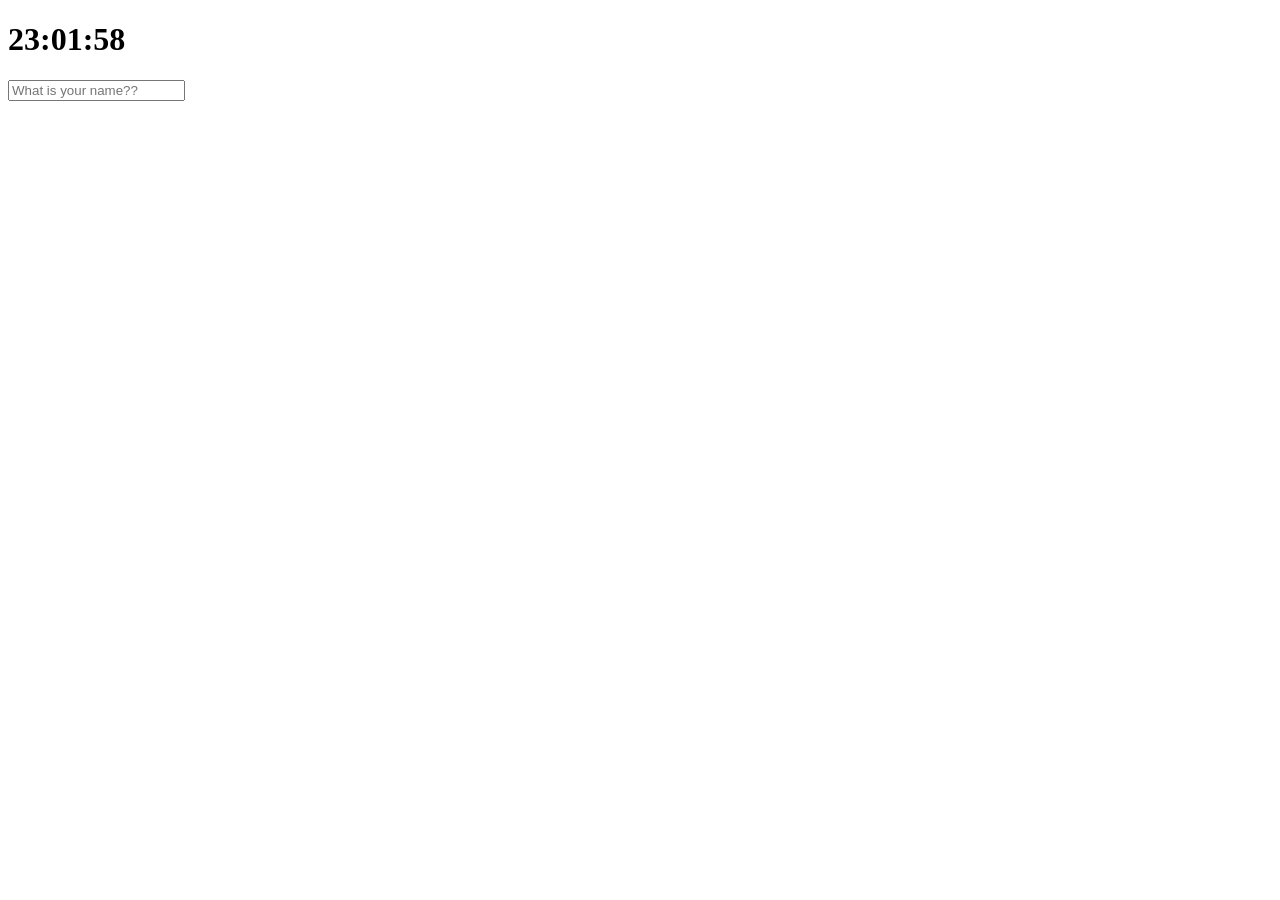
==== 3.2. Saving the User Name part.1/index.html @ 5394ce66 "Saving the User Name part1" ====
<!DOCTYPE html>
<html>

<head>
    <title>Clock</title>
    <link rel="stylesheet" href="index.css">
</head>
<body>
    <div class="js-clock">
        <h1></h1>
    </div>
    <form class="js-form">
        <input type="text" placeholder="What is your name??"/>
    </form>
    <script src="clock.js"></script>
    <script src="gretting.js"></script>
</body>
 
</html>
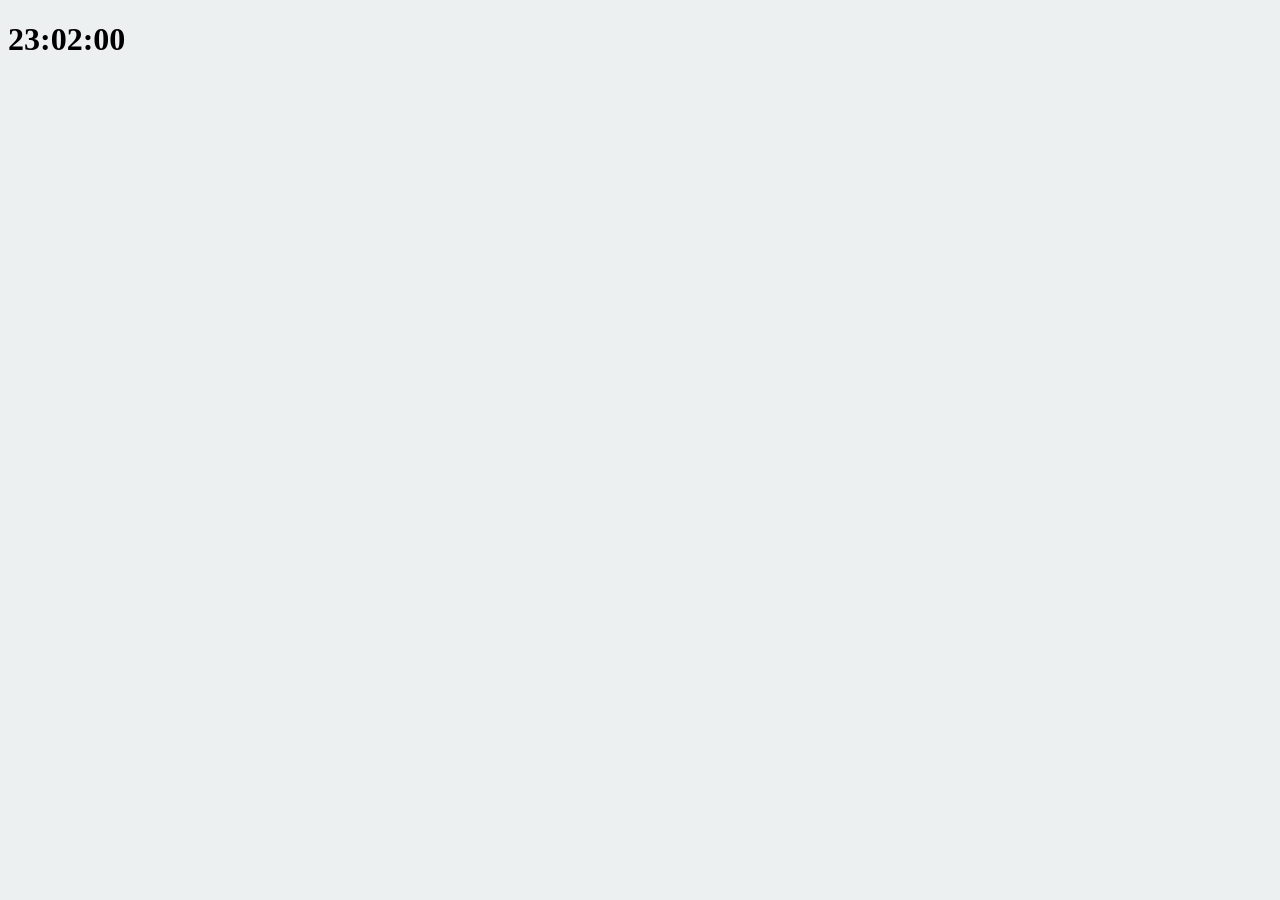
==== commit 489aa1a3: "Saving the User Name part1" ====
--- a/3.2. Saving the User Name part.1/index.html
+++ b/3.2. Saving the User Name part.1/index.html
@@ -7,11 +7,12 @@
 </head>
 <body>
     <div class="js-clock">
-        <h1></h1>
+        <h1>00:00</h1>
     </div>
-    <form class="js-form">
+    <form class="js-form form">
         <input type="text" placeholder="What is your name??"/>
     </form>
+    <h4 class="greeting js-greeting">sfsf</h4>
     <script src="clock.js"></script>
     <script src="gretting.js"></script>
 </body>
--- a/3.2. Saving the User Name part.1/index.css
+++ b/3.2. Saving the User Name part.1/index.css
@@ -0,0 +1,16 @@
+body{
+    background-color : #ecf0f1;
+}
+
+.clicked {
+    color : #7f8c8d;
+}
+
+.form,
+.greeting {
+    display: none;
+}
+
+.showing {
+    display: block;
+}
